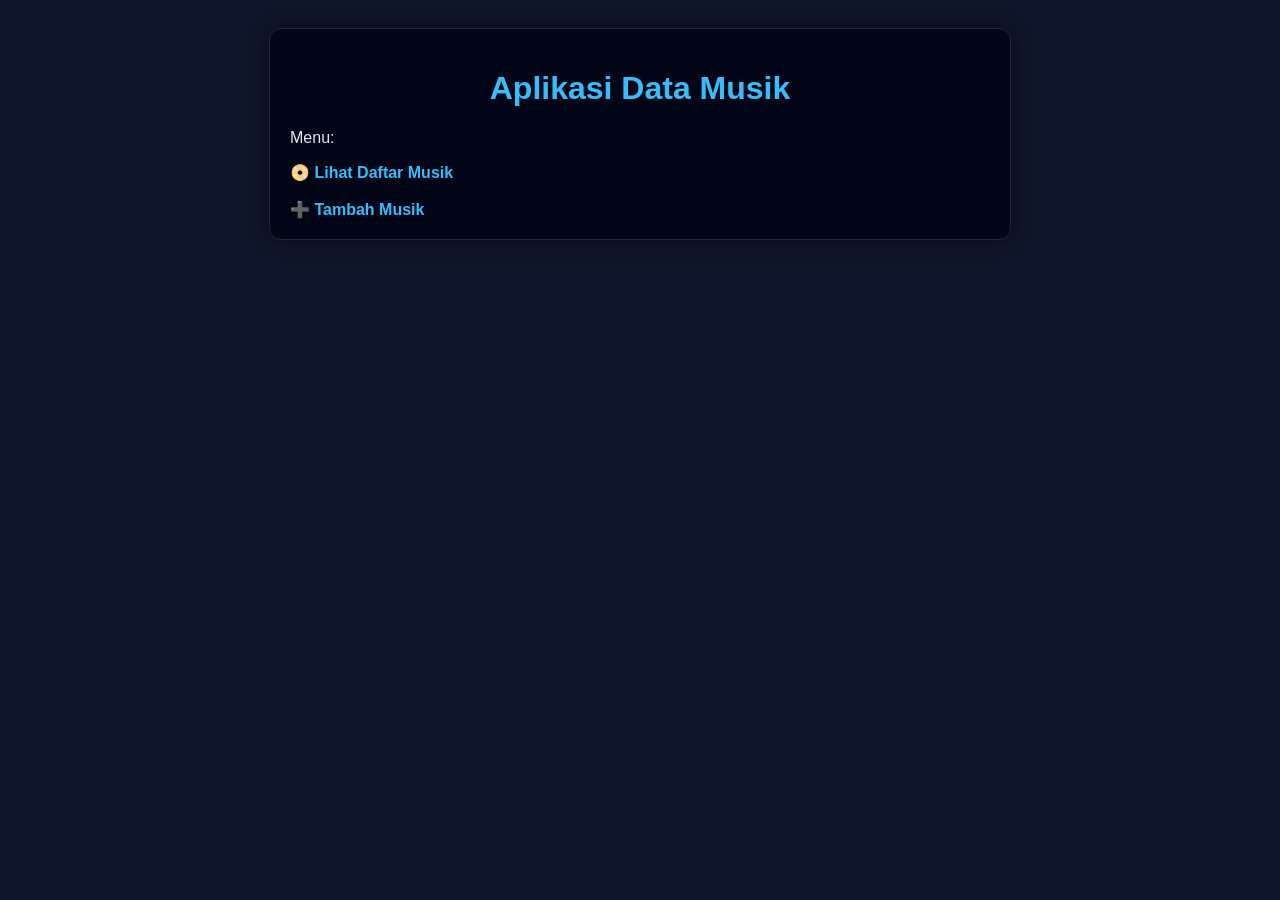
==== index.html @ 1c4b6885 "update" ====
<!DOCTYPE html>
<html>
<head>
  <title>Projek Musik</title>
  <link rel="stylesheet" href="style.css">
</head>
<body>

<div class="container">
  <h1>Aplikasi Data Musik</h1>

  <p>Menu:</p>
  <a href="daftar.html">📀 Lihat Daftar Musik</a><br><br>
  <a href="tambah.html">➕ Tambah Musik</a>
</div>

</audio>
</body>
</html>
---- style.css ----
body {
  font-family: Arial, sans-serif;
  background: #0f172a;
  padding: 20px;
  color: #e5e7eb;
}

.container {
  max-width: 700px;
  margin: auto;
  background: #020617;
  padding: 20px;
  border-radius: 12px;
  box-shadow: 0 0 20px rgba(0,0,0,0.6);
  border: 1px solid #1f2937;
}

h1 {
  text-align: center;
  color: #38bdf8;
}

input, textarea {
  width: 100%;
  padding: 10px;
  margin: 8px 0;
  border-radius: 8px;
  border: 1px solid #334155;
  background: #020617;
  color: #e5e7eb;
}

input:focus, textarea:focus {
  outline: none;
  border-color: #38bdf8;
  box-shadow: 0 0 6px rgba(56,189,248,0.4);
}

button {
  background: #38bdf8;
  border: none;
  padding: 10px 14px;
  border-radius: 8px;
  color: #0f172a;
  cursor: pointer;
  font-weight: bold;
}

button:hover {
  background: #0ea5e9;
}

.card {
  border: 1px solid #1f2937;
  padding: 14px;
  border-radius: 10px;
  margin-top: 12px;
  background: #020617;
}

a {
  text-decoration: none;
  color: #38bdf8;
  font-weight: bold;
}

a:hover {
  color: #7dd3fc;
}
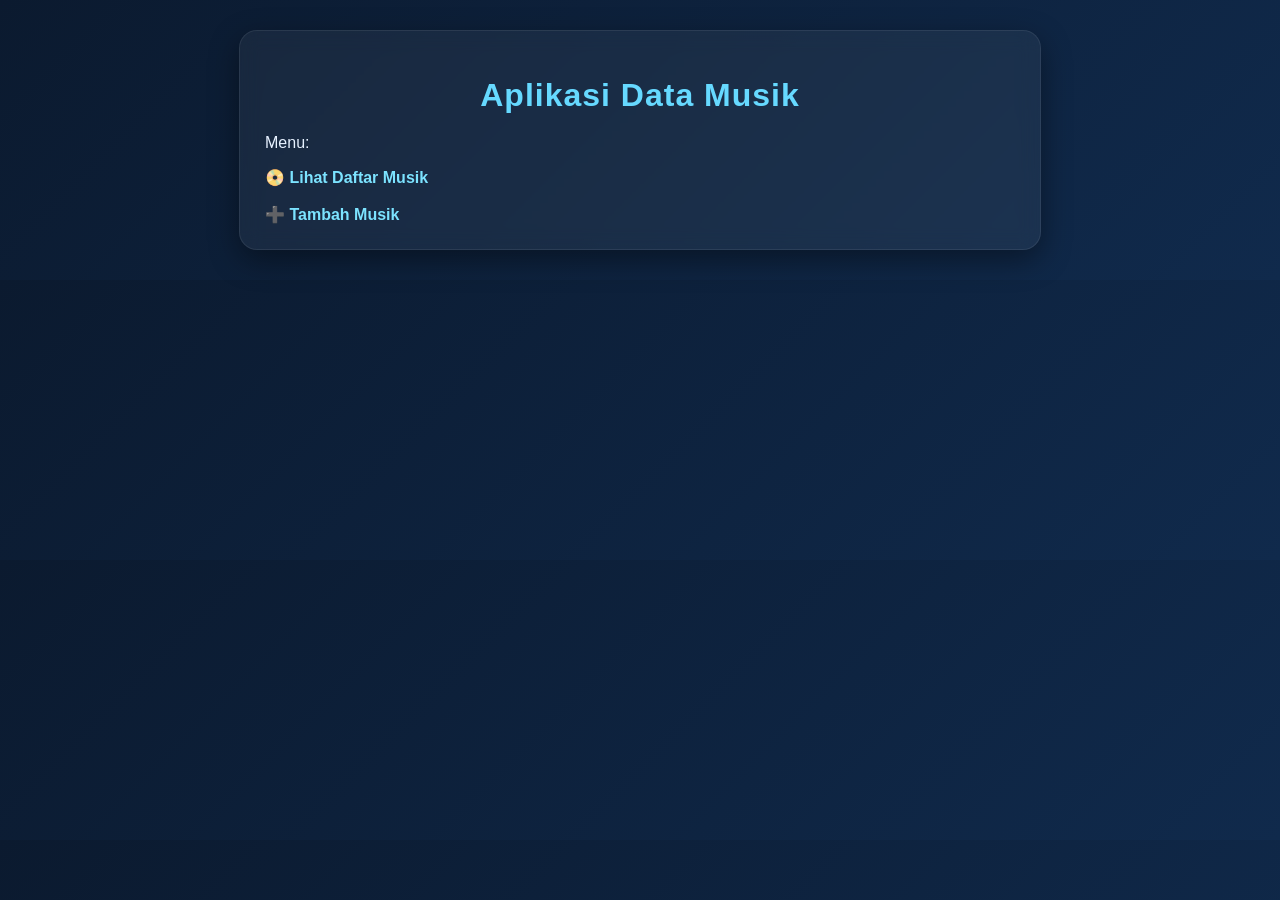
==== commit 25b71e9d: "update" ====
--- a/index.html
+++ b/index.html
@@ -1,4 +1,4 @@
-<!DOCTYPE html>
+ <!DOCTYPE html>
 <html>
 <head>
   <title>Projek Musik</title>
@@ -13,7 +13,6 @@
   <a href="daftar.html">📀 Lihat Daftar Musik</a><br><br>
   <a href="tambah.html">➕ Tambah Musik</a>
 </div>
-
 </audio>
 </body>
 </html>
--- a/style.css
+++ b/style.css
@@ -1,69 +1,90 @@
+ /* Background utama */
 body {
-  font-family: Arial, sans-serif;
-  background: #0f172a;
-  padding: 20px;
-  color: #e5e7eb;
+  font-family: 'Poppins', Arial, sans-serif;
+  background: linear-gradient(135deg, #0b1a2f, #102a4c);
+  margin: 0;
+  padding: 30px;
+  color: #e6f1ff;
 }
 
+/* Card utama */
 .container {
-  max-width: 700px;
+  max-width: 750px;
   margin: auto;
-  background: #020617;
-  padding: 20px;
-  border-radius: 12px;
-  box-shadow: 0 0 20px rgba(0,0,0,0.6);
-  border: 1px solid #1f2937;
+  background: rgba(255,255,255,0.05);
+  backdrop-filter: blur(10px);
+  padding: 25px;
+  border-radius: 18px;
+  box-shadow: 0 10px 30px rgba(0,0,0,0.4);
+  border: 1px solid rgba(255,255,255,0.08);
 }
 
+/* Judul */
 h1 {
   text-align: center;
-  color: #38bdf8;
+  color: #66d9ff;
+  margin-bottom: 20px;
+  letter-spacing: 1px;
 }
 
-input, textarea {
-  width: 100%;
-  padding: 10px;
-  margin: 8px 0;
-  border-radius: 8px;
-  border: 1px solid #334155;
-  background: #020617;
-  color: #e5e7eb;
-}
-
-input:focus, textarea:focus {
-  outline: none;
-  border-color: #38bdf8;
-  box-shadow: 0 0 6px rgba(56,189,248,0.4);
-}
-
-button {
-  background: #38bdf8;
-  border: none;
-  padding: 10px 14px;
-  border-radius: 8px;
-  color: #0f172a;
-  cursor: pointer;
-  font-weight: bold;
-}
-
-button:hover {
-  background: #0ea5e9;
-}
-
-.card {
-  border: 1px solid #1f2937;
-  padding: 14px;
-  border-radius: 10px;
-  margin-top: 12px;
-  background: #020617;
-}
-
+/* Link tambah */
 a {
+  color: #7ce3ff;
   text-decoration: none;
-  color: #38bdf8;
   font-weight: bold;
 }
 
 a:hover {
-  color: #7dd3fc;
+  text-decoration: underline;
+}
+
+/* Tabel */
+table {
+  width: 100%;
+  border-collapse: collapse;
+  margin-top: 15px;
+}
+
+th {
+  background: rgba(102,217,255,0.15);
+  padding: 12px;
+  border-radius: 8px;
+}
+
+td {
+  padding: 12px;
+  border-bottom: 1px solid rgba(255,255,255,0.08);
+}
+
+/* Hover baris */
+tr:hover {
+  background: rgba(255,255,255,0.05);
+  transition: 0.2s;
+}
+
+/* Tombol */
+button {
+  border: none;
+  padding: 8px 14px;
+  border-radius: 10px;
+  font-weight: bold;
+  cursor: pointer;
+  transition: 0.25s;
+}
+
+/* Tombol edit */
+.btn-edit {
+  background: linear-gradient(45deg, #00c6ff, #0072ff);
+  color: white;
+}
+
+/* Tombol hapus */
+.btn-hapus {
+  background: linear-gradient(45deg, #ff6b6b, #ff3b3b);
+  color: white;
+}
+
+button:hover {
+  transform: translateY(-2px);
+  opacity: 0.9;
 }
